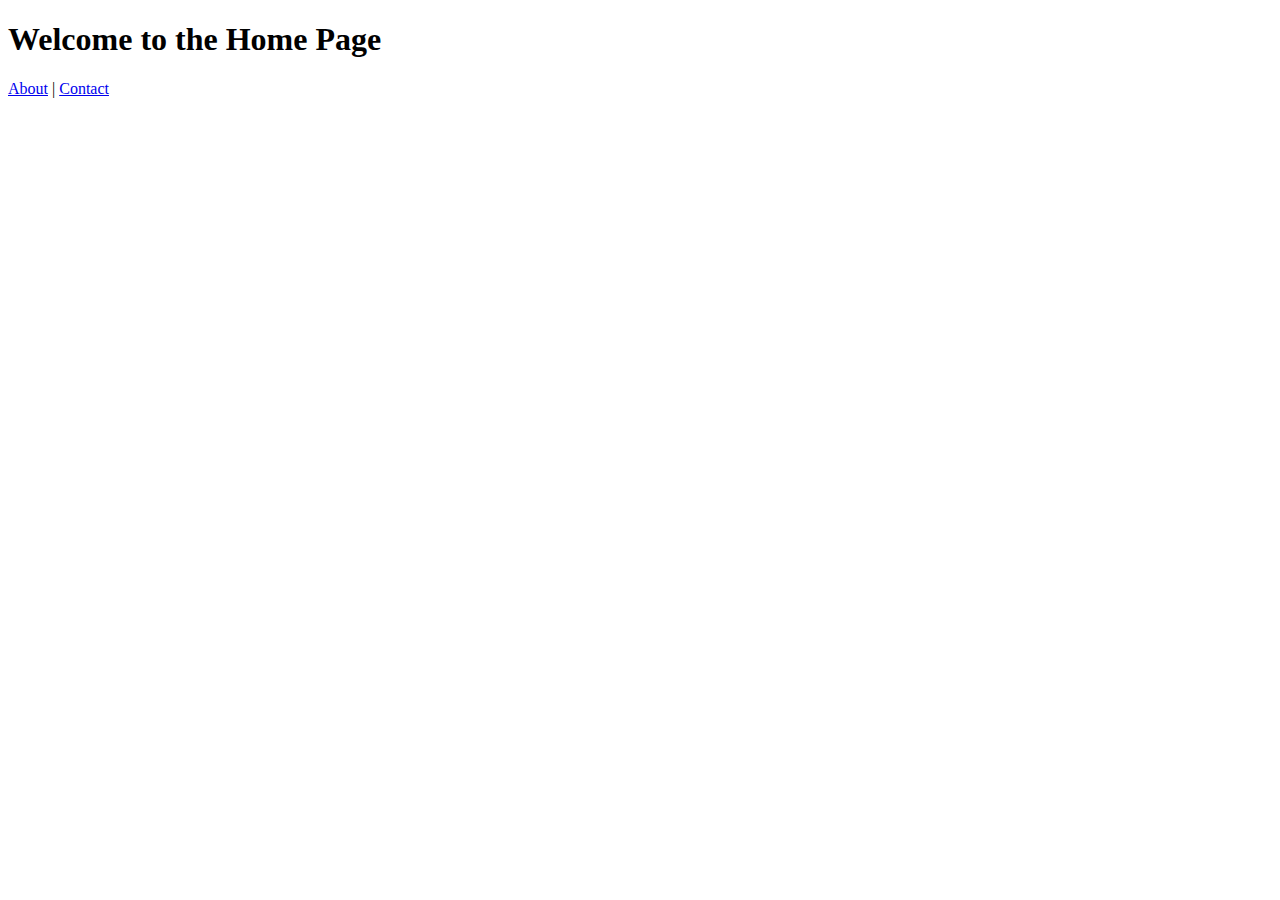
==== index.html @ 05dfe76e "basic nginx config" ====
<!DOCTYPE html>
<html lang="en">
<head>
  <meta charset="UTF-8">
  <meta name="viewport" content="width=device-width, initial-scale=1.0">
  <title>Home</title>
</head>
<body>
  <h1>Welcome to the Home Page</h1>
  <nav>
    <a href="/about.html">About</a> |
    <a href="/contact.html">Contact</a>
  </nav>
</body>
</html>
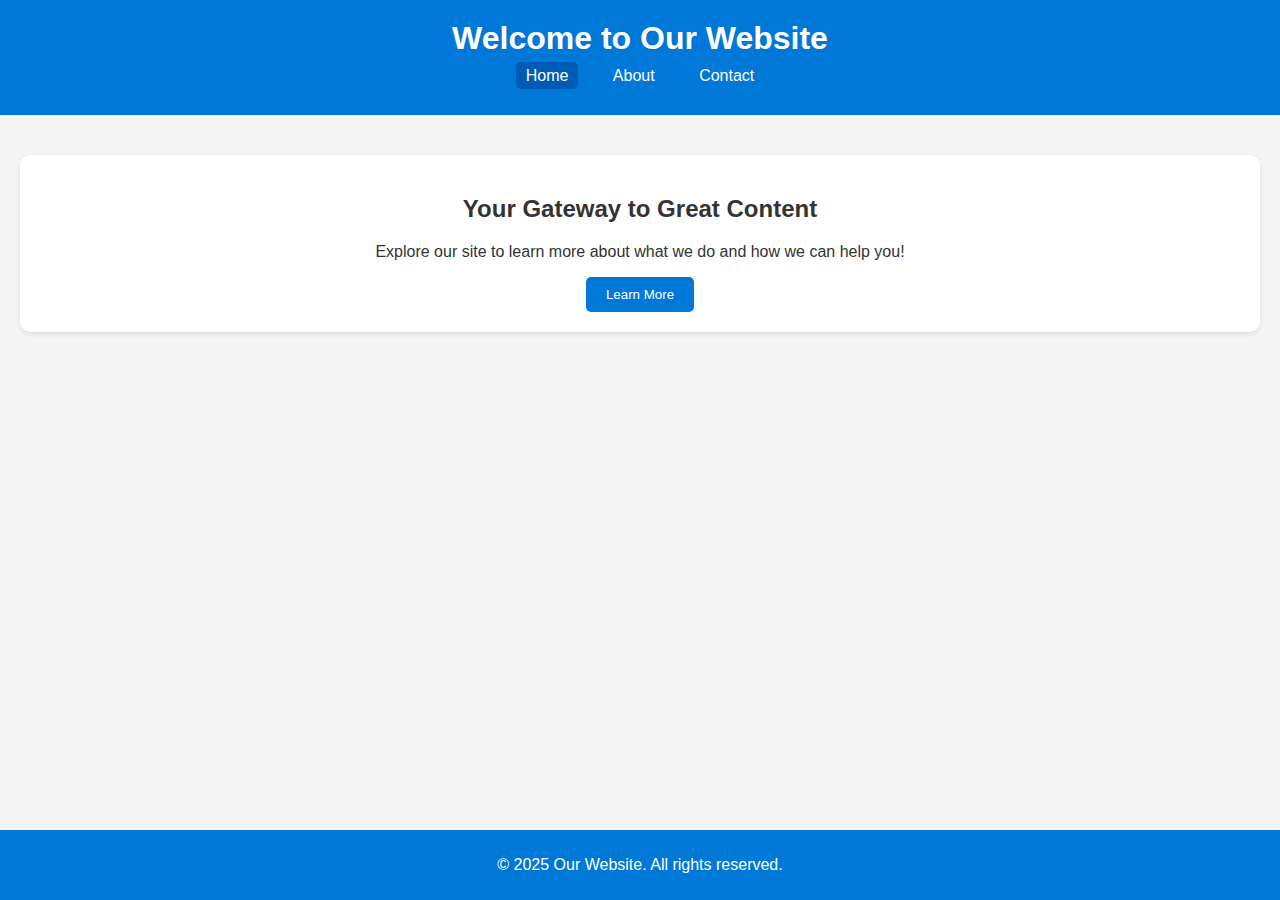
==== commit 5036efc6: "Added CSS effects, updated pages and nginx.conf file" ====
--- a/index.html
+++ b/index.html
@@ -1,16 +1,30 @@
 <!DOCTYPE html>
 <html lang="en">
 <head>
-  <meta charset="UTF-8">
-  <meta name="viewport" content="width=device-width, initial-scale=1.0">
-  <title>Home</title>
+    <meta charset="UTF-8">
+    <meta name="viewport" content="width=device-width, initial-scale=1.0">
+    <title>Home</title>
+    <link rel="stylesheet" href="style.css">
 </head>
 <body>
-  <h1>Welcome to the Home Page</h1>
-  <nav>
-    <a href="/about.html">About</a> |
-    <a href="/contact.html">Contact</a>
-  </nav>
+    <header>
+        <h1>Welcome to Our Website</h1>
+        <nav>
+            <a href="index.html" class="active">Home</a>
+            <a href="about.html">About</a>
+            <a href="contact.html">Contact</a>
+        </nav>
+    </header>
+    <main>
+        <section class="hero">
+            <h2>Your Gateway to Great Content</h2>
+            <p>Explore our site to learn more about what we do and how we can help you!</p>
+            <button onclick="window.location.href='about.html'">Learn More</button>
+        </section>
+    </main>
+    <footer>
+        <p>&copy; 2025 Our Website. All rights reserved.</p>
+    </footer>
 </body>
 </html>
 
--- a/style.css
+++ b/style.css
@@ -0,0 +1,85 @@
+/* General Styles */
+body {
+    font-family: Arial, sans-serif;
+    margin: 0;
+    padding: 0;
+    background-color: #f5f5f5;
+    color: #333;
+}
+
+header {
+    background-color: #0078d7;
+    color: #fff;
+    padding: 20px;
+    text-align: center;
+}
+
+header h1 {
+    margin: 0;
+}
+
+nav {
+    margin: 10px 0;
+}
+
+nav a {
+    color: #fff;
+    text-decoration: none;
+    margin: 0 10px;
+    padding: 5px 10px;
+    border-radius: 5px;
+}
+
+nav a:hover, nav a.active {
+    background-color: #005bb5;
+}
+
+main {
+    padding: 20px;
+}
+
+.hero, .contact-form, .about {
+    text-align: center;
+    background-color: #fff;
+    padding: 20px;
+    margin: 20px auto;
+    border-radius: 10px;
+    box-shadow: 0 2px 5px rgba(0, 0, 0, 0.1);
+}
+
+button {
+    background-color: #0078d7;
+    color: #fff;
+    border: none;
+    padding: 10px 20px;
+    border-radius: 5px;
+    cursor: pointer;
+}
+
+button:hover {
+    background-color: #005bb5;
+}
+
+form {
+    max-width: 400px;
+    margin: 0 auto;
+}
+
+form input, form textarea, form button {
+    width: 100%;
+    margin: 10px 0;
+    padding: 10px;
+    border: 1px solid #ccc;
+    border-radius: 5px;
+}
+
+footer {
+    text-align: center;
+    background-color: #0078d7;
+    color: #fff;
+    padding: 10px 0;
+    position: fixed;
+    bottom: 0;
+    width: 100%;
+}
+
